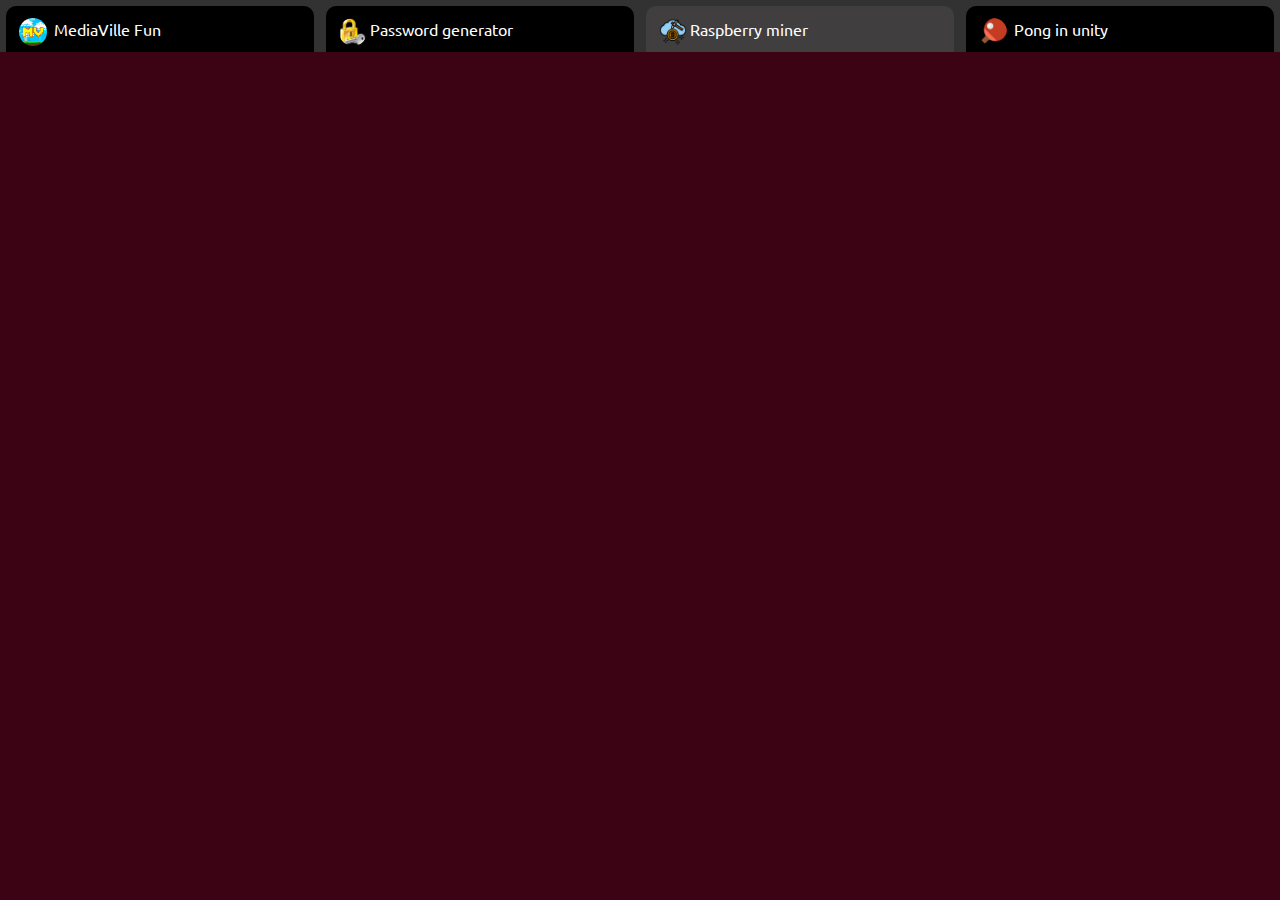
==== Pages/miner.html @ 9932e2f1 "Update" ====
<!DOCTYPE html>
<html lang="en">

<head>
    <meta charset="UTF-8">
    <meta name="viewport" content="width=device-width, initial-scale=1.0">
    <title>MediaVille Fun</title>
    <link rel="icon" type="image/x-icon" href="Images/Mediaville Logo.png">
</head>
<style>
    @font-face {
        font-family: MainFont;
        src: url(/Ubuntu-Regular.ttf);
    }

    * {
        margin: 0;
        padding: 0;
    }

    body {
        background-color: rgba(60, 3, 21, 255);
    }

    header {
        background-color: rgba(50, 50, 50, 255);
        display: flex;
        flex-direction: row;
        justify-content: space-between;
        align-items: center;
    }

    header a {
        font-family: MainFont;
        border-radius: 10px 10px 0px 0px;
        background-color: rgba(0, 0, 0, 255);
        color: white;
        padding: 0.5% 1%;
        margin-left: 0.5%;
        margin-right: 0.5%;
        margin-top: 0.5%;
        width: 25%;
        text-align: left;
        line-height: 2;
        text-decoration: none;
    }

    header a:hover {
        background-color: rgb(88, 86, 83);
    }

    header a img {
        width: 10%;
        vertical-align: middle;
        border-radius: 1em;
        margin-right: 1%;
    }
</style>

<body>
    <header>
        <a href="/index.html"><img src="/Images/Mediaville Logo.png"> MediaVille Fun</a>
        <a href="/Pages/passgen.html"><img src="/Images/afbeelding_2023-10-07_135546946-removebg-preview.png">Password
            generator</a>
        <a style="background-color: rgb(64, 62, 62);"><img src="/Images/5341401.png">Raspberry
            miner</a>
        <a href="/Pages/pong.html"><img src="/Images/147227.png"> Pong in unity</a>
    </header>
</body>

</html>
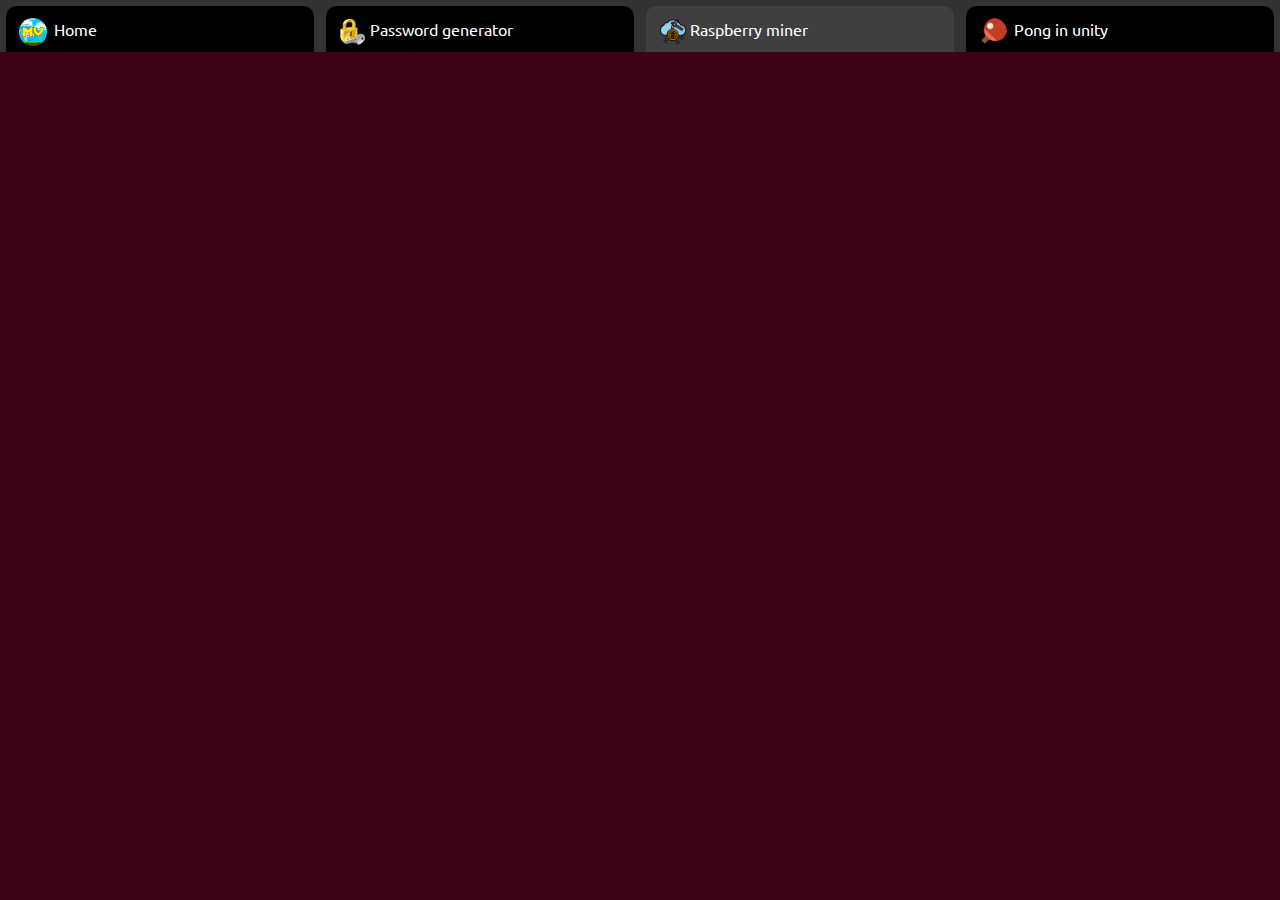
==== commit c3a2528b: "Update" ====
--- a/Pages/miner.html
+++ b/Pages/miner.html
@@ -59,7 +59,7 @@
 
 <body>
     <header>
-        <a href="/index.html"><img src="/Images/Mediaville Logo.png"> MediaVille Fun</a>
+        <a href="/index.html"><img src="/Images/Mediaville Logo.png"> Home</a>
         <a href="/Pages/passgen.html"><img src="/Images/afbeelding_2023-10-07_135546946-removebg-preview.png">Password
             generator</a>
         <a style="background-color: rgb(64, 62, 62);"><img src="/Images/5341401.png">Raspberry
